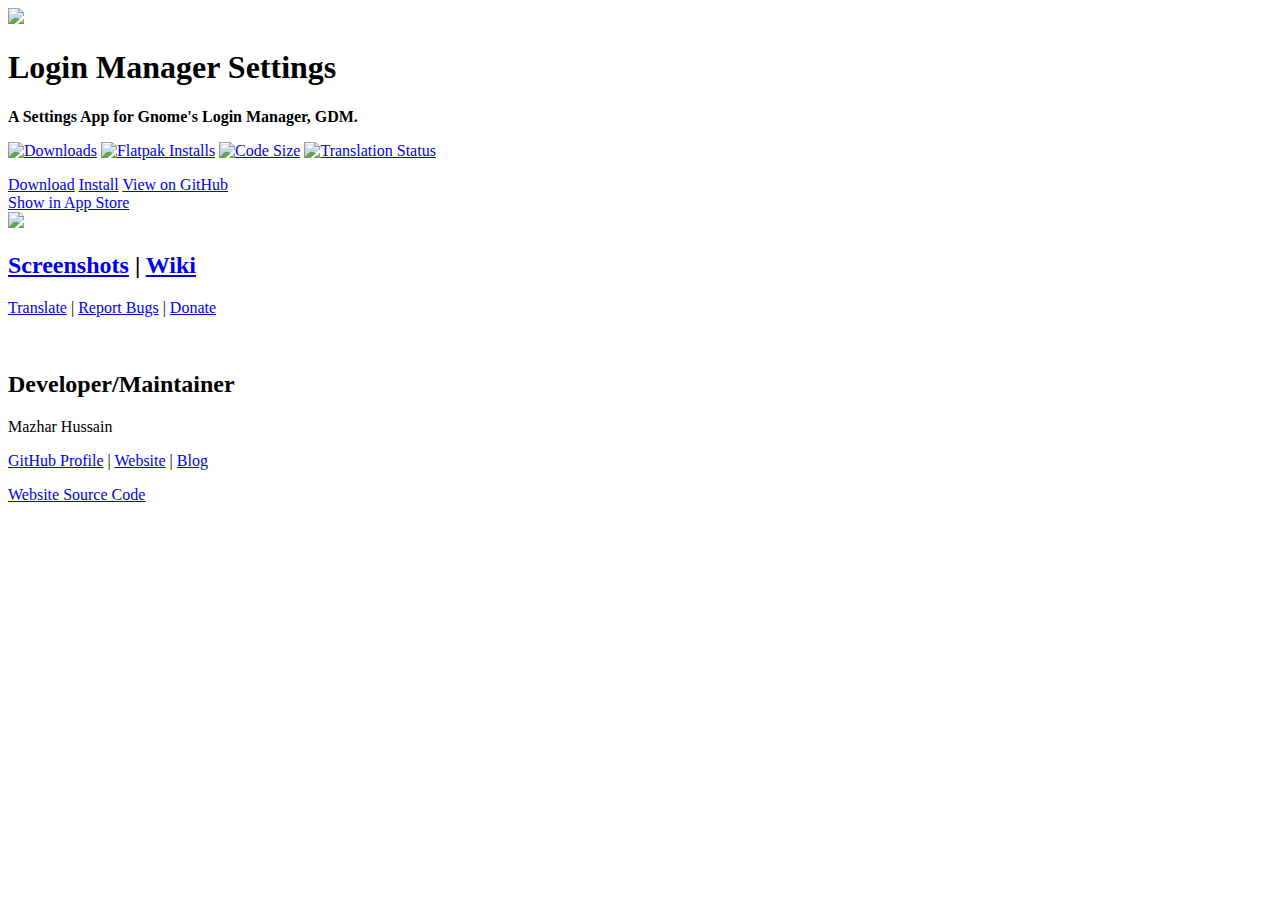
==== index.html @ 456ef41a "Display screenshot from the new screenshots repo" ====
<!DOCTYPE html>
<html>

<head>
  <title>Login Manager Settings | A Settings App for Gnome's Login Manager, GDM</title>
  <link rel="icon" type="image/svg+xml"
    href="favicon.svg">
  <link rel="stylesheet" href="base.css">
  <link rel="stylesheet" href="colors.css">
  <meta name="viewport" content="width=device-width, initial-scale=1.0">
</head>

<body>
  <header>
    <img id="app-icon"
      src="https://github.com/gdm-settings/gdm-settings/raw/main/data/icons/io.github.realmazharhussain.GdmSettings.svg" />
    <h1>Login Manager Settings</h1>
    <p id="description"><strong>A Settings App for Gnome's Login Manager, GDM.</strong></p>
    <p>
      <a href="https://github.com/gdm-settings/gdm-settings/releases/latest"><img alt="Downloads"
          src="https://img.shields.io/github/downloads/gdm-settings/gdm-settings/total"></a>
      <a href="https://github.com/gdm-settings/gdm-settings/wiki/Install"><img alt="Flatpak Installs"
          src="https://img.shields.io/flathub/downloads/io.github.realmazharhussain.GdmSettings"></a>
      <a href="https://github.com/gdm-settings/gdm-settings"><img alt="Code Size"
          src="https://img.shields.io/github/languages/code-size/gdm-settings/gdm-settings"></a>
      <a href="https://hosted.weblate.org/projects/gdm-settings/#languages"><img alt="Translation Status"
          src="https://hosted.weblate.org/widgets/gdm-settings/-/svg-badge.svg"></a>
    </p>
    <div id="buttons">
      <a class="button" href="https://github.com/gdm-settings/gdm-settings/releases/latest/download/Login_Manager_Settings.AppImage">Download</a>
      <a class="button" href="https://github.com/gdm-settings/gdm-settings/wiki/Install">Install</a>
      <a class="button" href="https://github.com/gdm-settings/gdm-settings">View on GitHub</a>
    </div>
    <div id="buttons">
      <a class="button prominent" href="appstream://io.github.realmazharhussain.GdmSettings">Show in App Store</a>
    </div>
  </header>

  <a href="https://github.com/gdm-settings/gdm-settings/wiki/Screenshots">
    <picture id="screenshot">
      <source srcset="https://github.com/gdm-settings/screenshots/raw/51ef7929cfb81634032f715e7c15148da571f07c/dark/screenshot-1.png"
        media="(prefers-color-scheme: dark)">
      <img src="https://github.com/gdm-settings/screenshots/raw/51ef7929cfb81634032f715e7c15148da571f07c/light/screenshot-1.png">
    </picture>
  </a>

  <h2>
    <a href="https://github.com/gdm-settings/gdm-settings/wiki/Screenshots">Screenshots</a>
    <span> | </span>
    <a href="https://github.com/gdm-settings/gdm-settings/wiki">Wiki</a>
  </h2>

  <p>
    <a href="https://hosted.weblate.org/engage/gdm-settings">Translate</a>
    <span> | </span>
    <a
      href="https://github.com/gdm-settings/gdm-settings/issues/new?assignees=&labels=bug&template=bug_report.yml">Report
      Bugs</a>
    <span> | </span>
    <a href="https://www.patreon.com/mazharhussain">Donate</a>
  </p>

  <br>

  <div class="developer-info">
    <h2>Developer/Maintainer</h2>
    <div class="info">
      <p id="name">Mazhar Hussain</p>
      <p>
        <a href="https://github.com/realmazharhussain">GitHub Profile</a>
        <span> | </span>
        <a href="https://realmazharhussain.github.io">Website</a>
        <span> | </span>
        <a href="https://mazhartechtips.netlify.app">Blog</a>
      </p>
    </div>
  </div>

  <p><a href="https://github.com/gdm-settings/gdm-settings.github.io">Website Source Code</a></p>
</body>

</html>
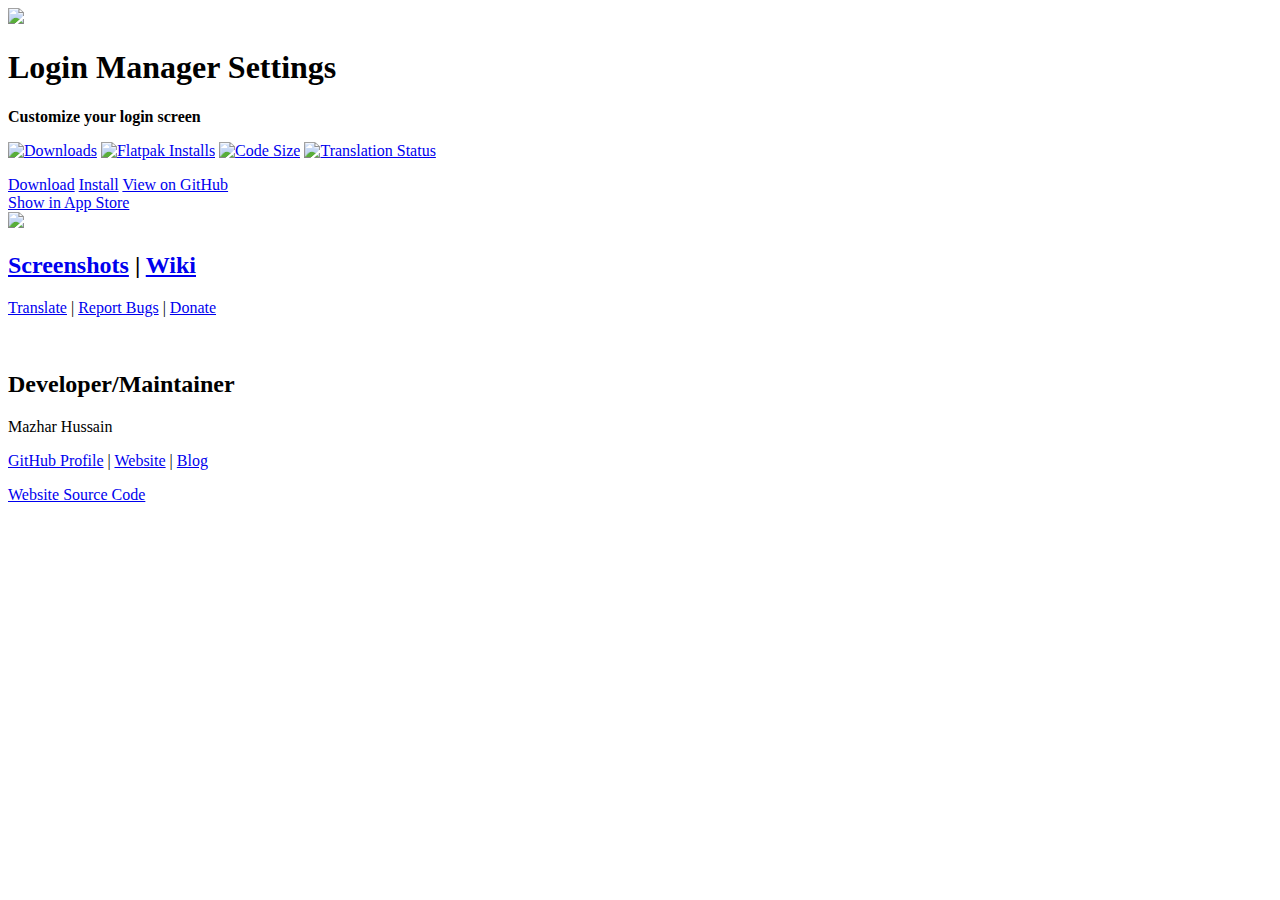
==== commit 2aeb0dad: "Update app description" ====
--- a/index.html
+++ b/index.html
@@ -15,7 +15,7 @@
     <img id="app-icon"
       src="https://github.com/gdm-settings/gdm-settings/raw/main/data/icons/io.github.realmazharhussain.GdmSettings.svg" />
     <h1>Login Manager Settings</h1>
-    <p id="description"><strong>A Settings App for Gnome's Login Manager, GDM.</strong></p>
+    <p id="description"><strong>Customize your login screen</strong></p>
     <p>
       <a href="https://github.com/gdm-settings/gdm-settings/releases/latest"><img alt="Downloads"
           src="https://img.shields.io/github/downloads/gdm-settings/gdm-settings/total"></a>
@@ -38,9 +38,9 @@
 
   <a href="https://github.com/gdm-settings/gdm-settings/wiki/Screenshots">
     <picture id="screenshot">
-      <source srcset="https://github.com/gdm-settings/screenshots/raw/51ef7929cfb81634032f715e7c15148da571f07c/dark/screenshot-1.png"
+      <source srcset="https://github.com/gdm-settings/screenshots/raw/3.0/dark/appearance.png"
         media="(prefers-color-scheme: dark)">
-      <img src="https://github.com/gdm-settings/screenshots/raw/51ef7929cfb81634032f715e7c15148da571f07c/light/screenshot-1.png">
+      <img src="https://github.com/gdm-settings/screenshots/raw/3.0/light/appearance.png">
     </picture>
   </a>
 
@@ -57,7 +57,7 @@
       href="https://github.com/gdm-settings/gdm-settings/issues/new?assignees=&labels=bug&template=bug_report.yml">Report
       Bugs</a>
     <span> | </span>
-    <a href="https://www.patreon.com/mazharhussain">Donate</a>
+    <a href="/donate">Donate</a>
   </p>
 
   <br>
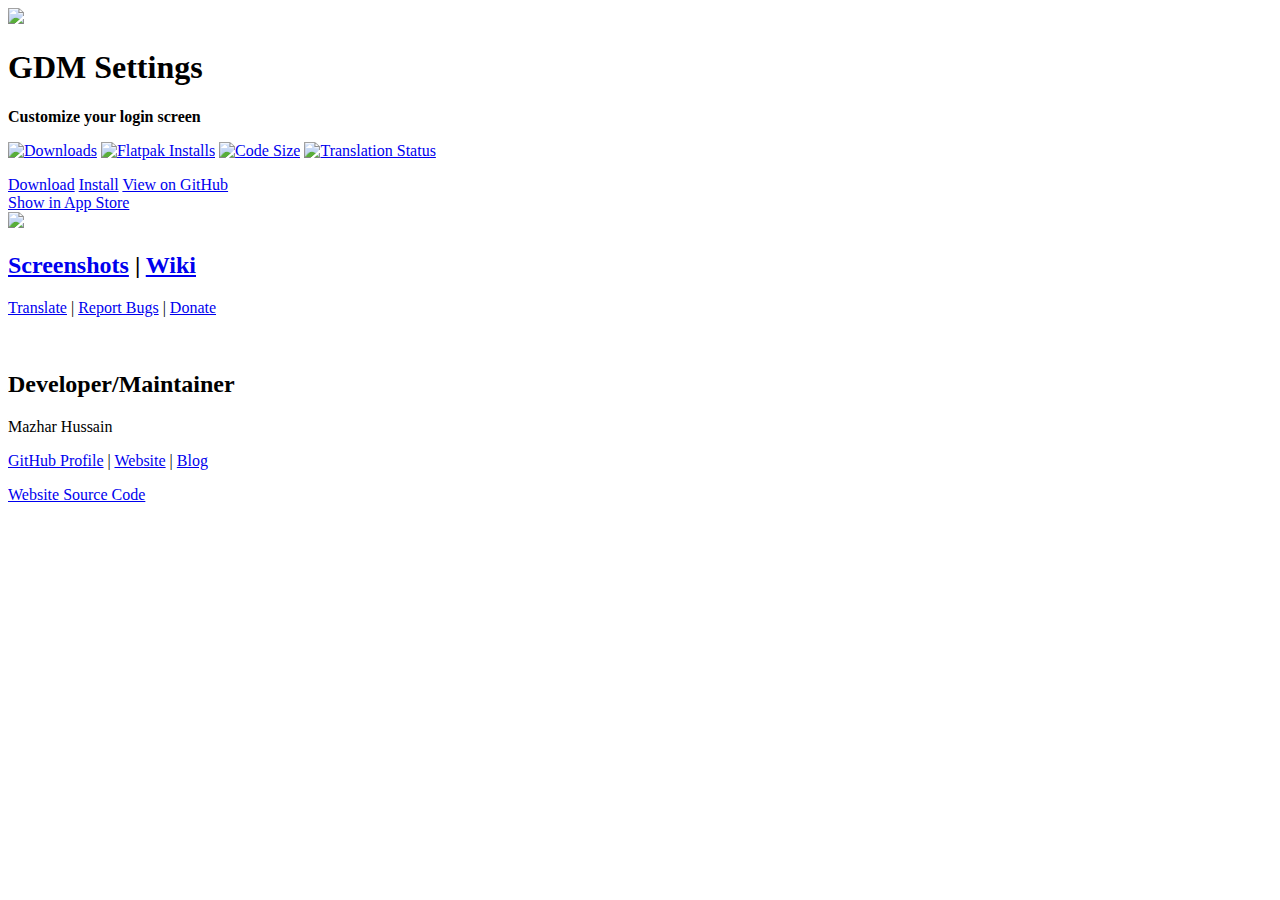
==== commit 517169e7: "Update title & heading" ====
--- a/index.html
+++ b/index.html
@@ -2,7 +2,7 @@
 <html>
 
 <head>
-  <title>Login Manager Settings | A Settings App for Gnome's Login Manager, GDM</title>
+  <title>GDM Settings | Customize your login screen</title>
   <link rel="icon" type="image/svg+xml"
     href="favicon.svg">
   <link rel="stylesheet" href="base.css">
@@ -14,7 +14,7 @@
   <header>
     <img id="app-icon"
       src="https://github.com/gdm-settings/gdm-settings/raw/main/data/icons/io.github.realmazharhussain.GdmSettings.svg" />
-    <h1>Login Manager Settings</h1>
+    <h1>GDM Settings</h1>
     <p id="description"><strong>Customize your login screen</strong></p>
     <p>
       <a href="https://github.com/gdm-settings/gdm-settings/releases/latest"><img alt="Downloads"
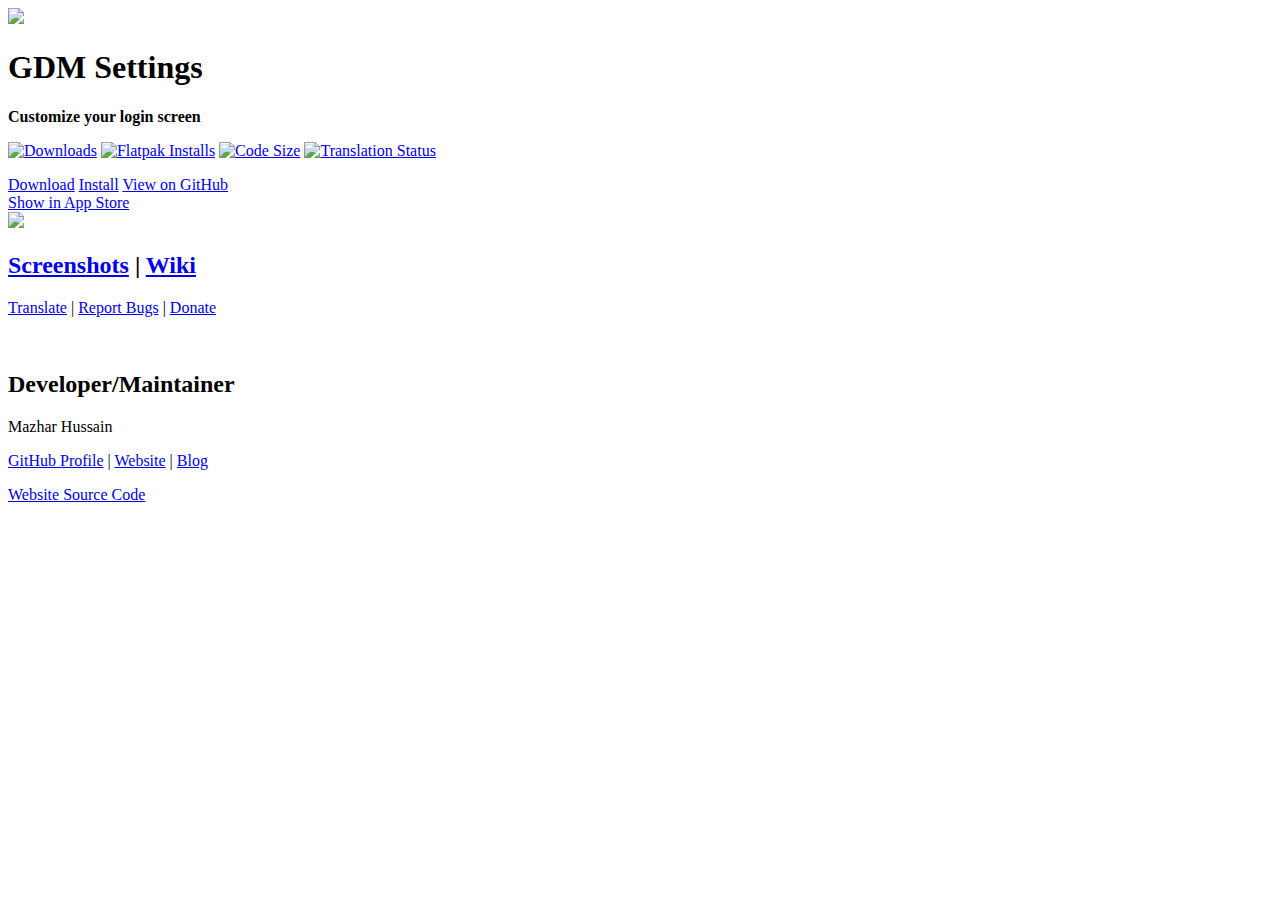
==== commit 727d30db: "Update download link" ====
--- a/index.html
+++ b/index.html
@@ -27,7 +27,7 @@
           src="https://hosted.weblate.org/widgets/gdm-settings/-/svg-badge.svg"></a>
     </p>
     <div id="buttons">
-      <a class="button" href="https://github.com/gdm-settings/gdm-settings/releases/latest/download/Login_Manager_Settings.AppImage">Download</a>
+      <a class="button" href="https://github.com/gdm-settings/gdm-settings/releases/latest/download/GDM_Settings.AppImage">Download</a>
       <a class="button" href="https://github.com/gdm-settings/gdm-settings/wiki/Install">Install</a>
       <a class="button" href="https://github.com/gdm-settings/gdm-settings">View on GitHub</a>
     </div>
